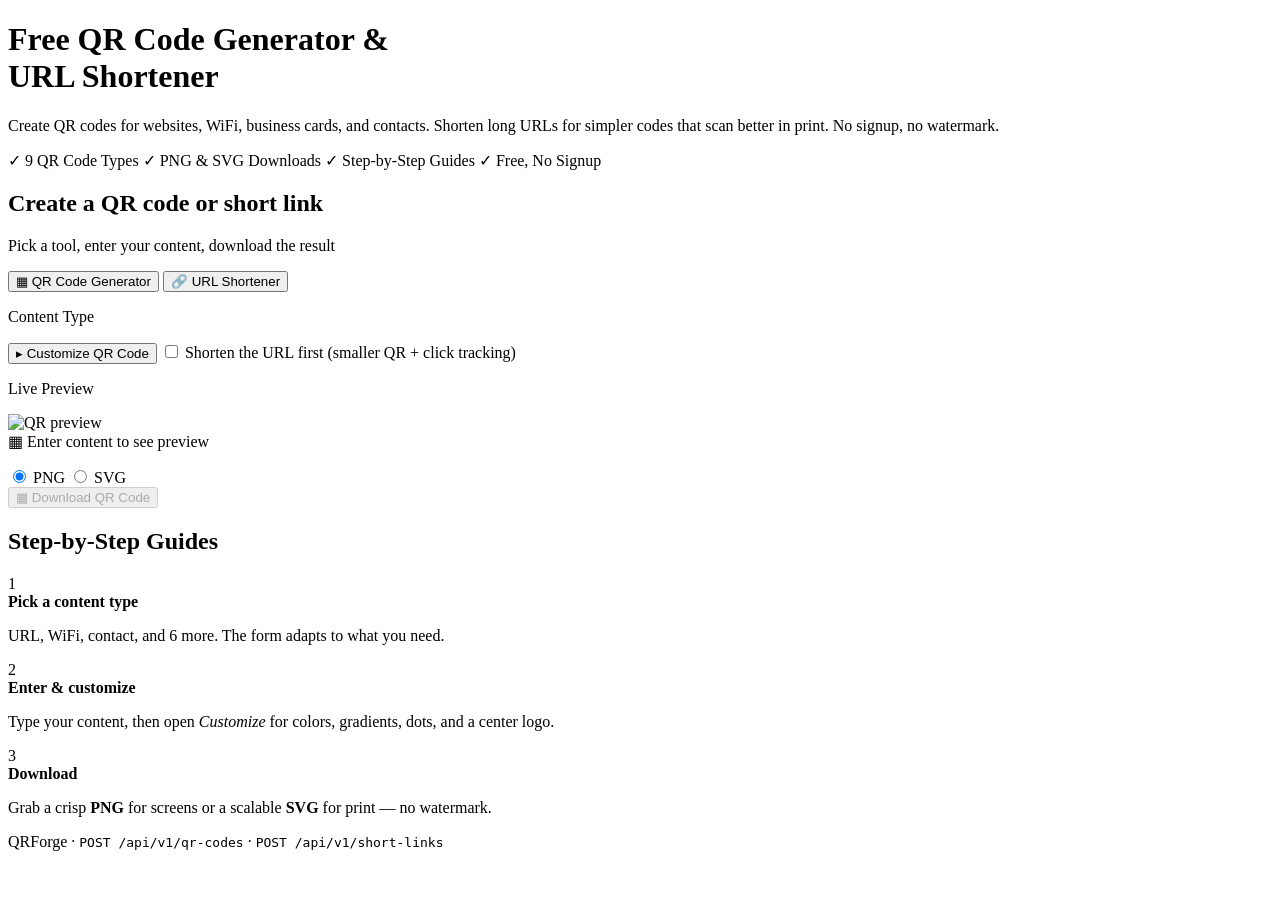
==== web/static/index.html @ b0ff3d4a "initial commit" ====
<!DOCTYPE html>
<html lang="en">
<head>
  <meta charset="UTF-8" />
  <meta name="viewport" content="width=device-width, initial-scale=1.0" />
  <title>QRForge — Free QR Code Generator &amp; URL Shortener</title>
  <link rel="stylesheet" href="/style.css" />
</head>
<body>
  <header class="hero">
    <h1>Free <span class="accent-orange">QR Code Generator</span> &amp;<br /><span class="accent-blue">URL Shortener</span></h1>
    <p class="hero-sub">
      Create QR codes for websites, WiFi, business cards, and contacts. Shorten long URLs
      for simpler codes that scan better in print. No signup, no watermark.
    </p>
    <div class="badges">
      <span class="badge orange">✓ 9 QR Code Types</span>
      <span class="badge green">✓ PNG &amp; SVG Downloads</span>
      <span class="badge amber">✓ Step-by-Step Guides</span>
      <span class="badge blue">✓ Free, No Signup</span>
    </div>
  </header>

  <main class="wrap">
    <section class="card">
      <div class="card-head">
        <h2>Create a QR code or short link</h2>
        <p>Pick a tool, enter your content, download the result</p>
      </div>

      <div class="tabs" role="tablist">
        <button class="tab active" id="tab-qr" role="tab" aria-selected="true">
          <span class="tab-ico" aria-hidden="true">▦</span> QR Code Generator
        </button>
        <button class="tab" id="tab-short" role="tab" aria-selected="false">
          <span class="tab-ico" aria-hidden="true">🔗</span> URL Shortener
        </button>
      </div>

      <!-- ================= QR GENERATOR PANEL ================= -->
      <div id="panel-qr" class="panel">
        <p class="section-label center">Content Type</p>
        <div class="type-grid" id="type-grid"></div>

        <div class="two-col">
          <div class="col">
            <div id="fields"></div>

            <button class="collapse-toggle" id="customize-toggle" type="button" aria-expanded="false">
              <span class="chev">▸</span> Customize QR Code
            </button>

            <div class="customize" id="customize" hidden>
              <div class="grid-2">
                <div class="field">
                  <label for="size">Size: <b id="size-val">300</b> px</label>
                  <input id="size" type="range" min="128" max="1000" step="8" value="300" />
                  <div class="range-ticks"><span>128px</span><span>512px</span><span>1000px</span></div>
                </div>
                <div class="field">
                  <label for="ec">Error Correction</label>
                  <select id="ec">
                    <option value="L">Low (7%)</option>
                    <option value="M" selected>Medium (15%)</option>
                    <option value="Q">Quartile (25%)</option>
                    <option value="H">High (30%)</option>
                  </select>
                </div>
              </div>

              <div class="grid-2">
                <div class="field">
                  <label>Foreground</label>
                  <div class="color-row">
                    <input id="fg" type="color" value="#0F172A" />
                    <input id="fg-hex" type="text" class="hex" value="#0F172A" />
                  </div>
                </div>
                <div class="field">
                  <label>Background</label>
                  <div class="color-row">
                    <input id="bg" type="color" value="#FFFFFF" />
                    <input id="bg-hex" type="text" class="hex" value="#FFFFFF" />
                  </div>
                </div>
              </div>

              <div class="grid-2">
                <div class="field">
                  <label for="shape">Module shape</label>
                  <select id="shape">
                    <option value="square">Square</option>
                    <option value="circle">Rounded dots</option>
                  </select>
                </div>
                <div class="field checks">
                  <label class="toggle"><input type="checkbox" id="transparent" /> <span>Transparent background</span></label>
                  <label class="toggle"><input type="checkbox" id="gradient-on" /> <span>Gradient foreground</span></label>
                </div>
              </div>

              <div class="field gradient-panel" id="gradient-panel" hidden>
                <label>Gradient stops &amp; angle</label>
                <div class="color-row">
                  <input id="grad-a" type="color" value="#06B6D4" />
                  <input id="grad-b" type="color" value="#2563EB" />
                  <input id="grad-angle" type="number" min="0" max="360" value="45" class="hex" title="Angle" />
                </div>
              </div>

              <div class="field">
                <label>Presets</label>
                <div class="presets" id="presets"></div>
              </div>

              <div class="field">
                <label for="logo">Center logo (PNG/JPEG)</label>
                <div class="color-row">
                  <input id="logo" type="file" accept="image/png,image/jpeg" />
                  <button id="logo-clear" class="ghost" type="button" hidden>Remove</button>
                </div>
              </div>
            </div>

            <label class="toggle shorten-row" id="shorten-row">
              <input type="checkbox" id="shorten-first" />
              <span>Shorten the URL first (smaller QR + click tracking)</span>
            </label>
          </div>

          <div class="col">
            <p class="section-label center">Live Preview</p>
            <div class="preview-box">
              <div class="preview-frame">
                <img id="preview" alt="QR preview" />
                <div class="ph" id="ph">
                  <span class="ph-ico">▦</span>
                  <span>Enter content to see preview</span>
                </div>
              </div>
              <p class="status" id="status"></p>
            </div>

            <div class="format-row">
              <label class="fmt"><input type="radio" name="fmt" value="png" checked /> PNG</label>
              <label class="fmt"><input type="radio" name="fmt" value="svg" /> SVG</label>
            </div>
          </div>
        </div>

        <button class="cta" id="generate" type="button" disabled>
          <span aria-hidden="true">▦</span> Download QR Code
        </button>
      </div>

      <!-- ================= URL SHORTENER PANEL ================= -->
      <div id="panel-short" class="panel" hidden>
        <div class="field">
          <label for="long-url">Long URL</label>
          <input id="long-url" type="url" placeholder="https://example.com/a/very/long/path?with=params" autocomplete="off" />
          <p class="hint" id="short-hint"></p>
        </div>

        <button class="cta blue" id="shorten-btn" type="button">🔗 Shorten URL</button>

        <div class="short-result" id="short-result" hidden>
          <div class="short-line">
            <input id="short-url" type="text" readonly />
            <button class="ghost" id="copy-short" type="button">Copy</button>
          </div>
          <div class="short-meta">
            <span id="short-clicks">0 clicks</span>
            <button class="linkish" id="refresh-clicks" type="button">Refresh</button>
            <button class="linkish" id="qr-from-short" type="button">Make QR code →</button>
          </div>
        </div>
      </div>
    </section>

    <!-- ================= GUIDES ================= -->
    <section class="card guides">
      <h2>Step-by-Step Guides</h2>
      <div class="steps">
        <div class="step"><span class="num">1</span><div><b>Pick a content type</b><p>URL, WiFi, contact, and 6 more. The form adapts to what you need.</p></div></div>
        <div class="step"><span class="num">2</span><div><b>Enter &amp; customize</b><p>Type your content, then open <i>Customize</i> for colors, gradients, dots, and a center logo.</p></div></div>
        <div class="step"><span class="num">3</span><div><b>Download</b><p>Grab a crisp <b>PNG</b> for screens or a scalable <b>SVG</b> for print — no watermark.</p></div></div>
      </div>
      <div class="guide-detail" id="guide-detail"></div>
    </section>
  </main>

  <footer class="footer">
    <span>QRForge · <code>POST /api/v1/qr-codes</code> · <code>POST /api/v1/short-links</code></span>
  </footer>

  <script src="/app.js"></script>
</body>
</html>
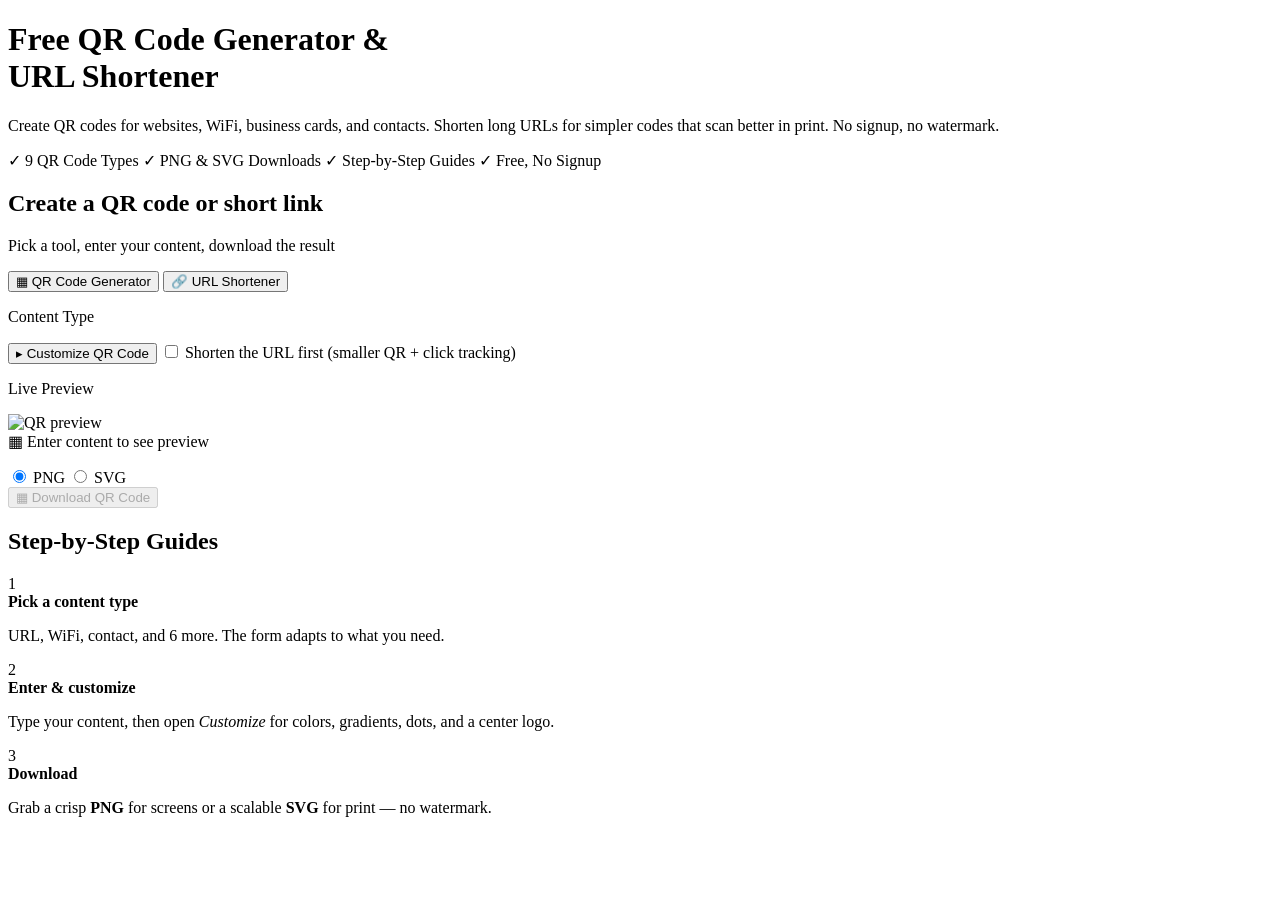
==== commit eb5152ac: "added more pages" ====
--- a/web/static/index.html
+++ b/web/static/index.html
@@ -3,10 +3,13 @@
 <head>
   <meta charset="UTF-8" />
   <meta name="viewport" content="width=device-width, initial-scale=1.0" />
-  <title>QRForge — Free QR Code Generator &amp; URL Shortener</title>
+  <title>Qrunex — Free QR Code Generator &amp; URL Shortener</title>
+  <link rel="icon" type="image/png" href="/logo.png" />
   <link rel="stylesheet" href="/style.css" />
 </head>
 <body>
+  <div id="site-nav"></div>
+
   <header class="hero">
     <h1>Free <span class="accent-orange">QR Code Generator</span> &amp;<br /><span class="accent-blue">URL Shortener</span></h1>
     <p class="hero-sub">
@@ -189,10 +192,9 @@
     </section>
   </main>
 
-  <footer class="footer">
-    <span>QRForge · <code>POST /api/v1/qr-codes</code> · <code>POST /api/v1/short-links</code></span>
-  </footer>
-
+  <div id="site-footer"></div>
+
+  <script src="/site.js"></script>
   <script src="/app.js"></script>
 </body>
 </html>
